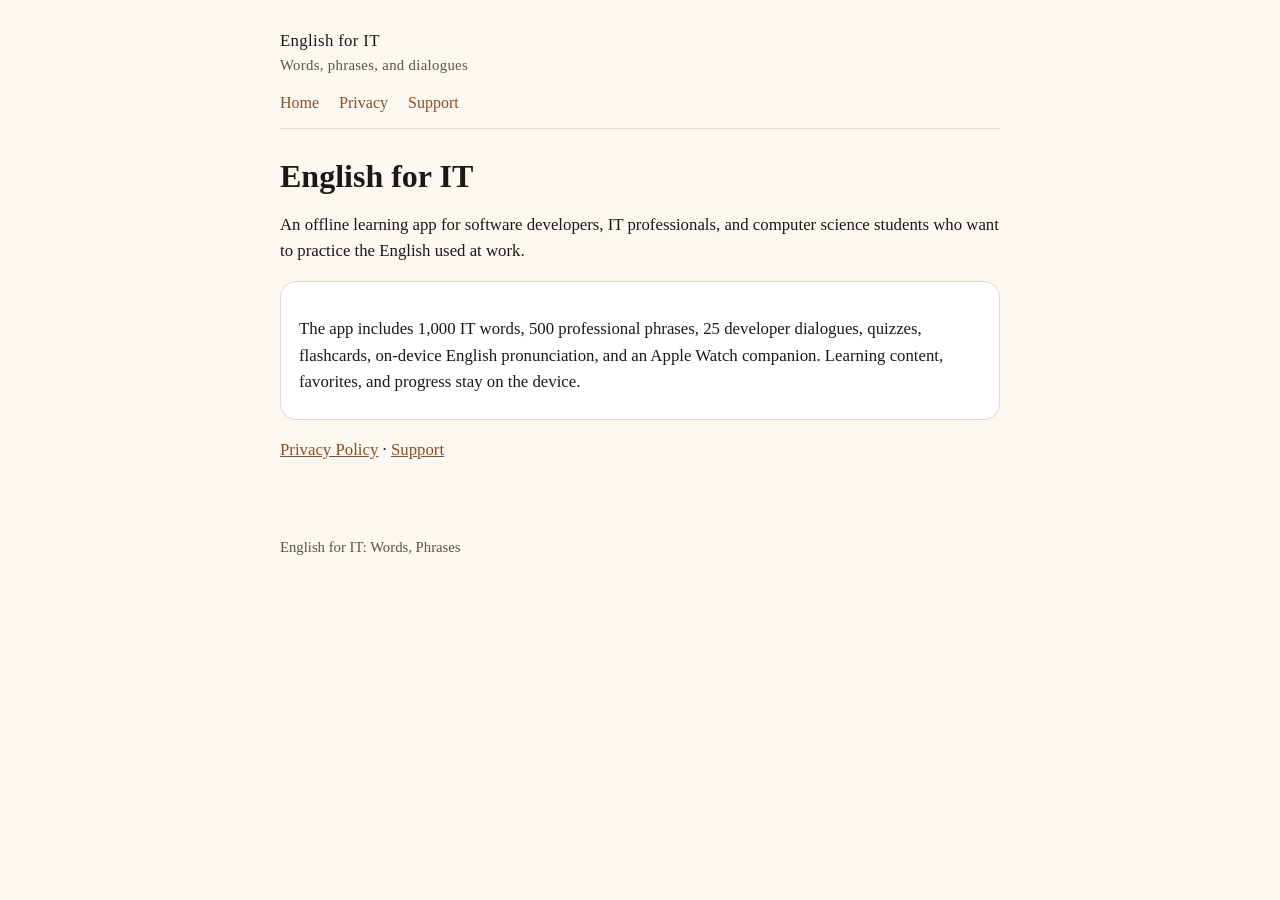
==== index.html @ e93d605b "Publish the Privacy Policy and Support pages for English for IT. Co-authored-by: Cursor <cursoragent" ====
<!DOCTYPE html>
<html lang="en">
<head>
  <meta charset="utf-8">
  <meta name="viewport" content="width=device-width, initial-scale=1">
  <title>English for IT: Words, Phrases</title>
  <link rel="stylesheet" href="style.css">
</head>
<body>
  <a class="skip" href="#content">Skip to content</a>
  <header>
    <p class="brand">English for IT <span>Words, phrases, and dialogues</span></p>
    <nav>
      <a href="index.html">Home</a>
      <a href="privacy.html">Privacy</a>
      <a href="support.html">Support</a>
    </nav>
  </header>
  <main id="content">
    <h1>English for IT</h1>
    <p>An offline learning app for software developers, IT professionals, and computer science students who want to practice the English used at work.</p>
    <div class="card">
      <p>The app includes 1,000 IT words, 500 professional phrases, 25 developer dialogues, quizzes, flashcards, on-device English pronunciation, and an Apple Watch companion. Learning content, favorites, and progress stay on the device.</p>
    </div>
    <p><a href="privacy.html">Privacy Policy</a> · <a href="support.html">Support</a></p>
  </main>
  <footer>English for IT: Words, Phrases</footer>
</body>
</html>
---- style.css ----
:root {
  color-scheme: light;
  --ink: #1c1915;
  --muted: #5c5348;
  --line: #e4d8c8;
  --paper: #fbf7f1;
  --card: #ffffff;
  --accent: #8c4e22;
}

* { box-sizing: border-box; }

body {
  margin: 0;
  font-family: "Iowan Old Style", Palatino, "Palatino Linotype", Georgia, serif;
  color: var(--ink);
  background: var(--paper);
  line-height: 1.55;
}

a { color: var(--accent); }

.skip {
  position: absolute;
  left: 12px;
  top: -40px;
}

.skip:focus { top: 12px; }

header, main, footer {
  width: min(720px, calc(100% - 32px));
  margin-left: auto;
  margin-right: auto;
}

header {
  padding: 28px 0 12px;
  border-bottom: 1px solid var(--line);
}

.brand {
  margin: 0;
  font-size: 1.05rem;
  letter-spacing: 0.02em;
}

.brand span {
  display: block;
  color: var(--muted);
  font-size: 0.92rem;
}

nav { margin-top: 14px; }

nav a {
  margin-right: 16px;
  text-decoration: none;
}

nav a:hover { text-decoration: underline; }

main { padding: 28px 0 48px; }

h1 { font-size: 2rem; line-height: 1.2; margin: 0 0 12px; }

h2 { font-size: 1.25rem; margin: 28px 0 8px; }

p, li { font-size: 1.05rem; }

.card {
  background: var(--card);
  border: 1px solid var(--line);
  border-radius: 16px;
  padding: 18px 18px 8px;
}

footer {
  padding: 8px 0 36px;
  color: var(--muted);
  font-size: 0.92rem;
}
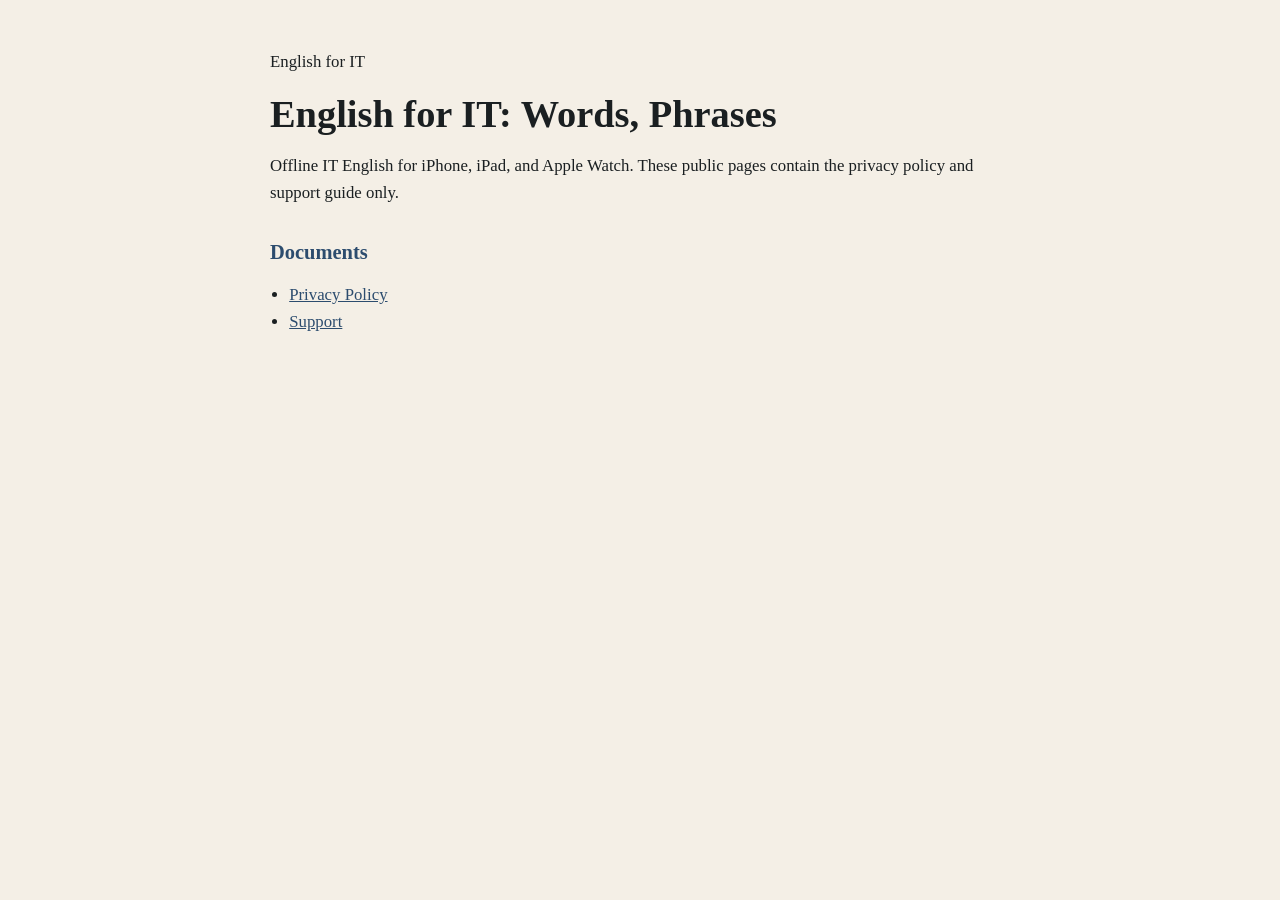
==== commit ef3781fd: "Publish the fuller privacy policy and support guide. The App Store listing needs the same local-data" ====
--- a/index.html
+++ b/index.html
@@ -7,23 +7,17 @@
   <link rel="stylesheet" href="style.css">
 </head>
 <body>
-  <a class="skip" href="#content">Skip to content</a>
-  <header>
-    <p class="brand">English for IT <span>Words, phrases, and dialogues</span></p>
-    <nav>
-      <a href="index.html">Home</a>
-      <a href="privacy.html">Privacy</a>
-      <a href="support.html">Support</a>
-    </nav>
-  </header>
-  <main id="content">
-    <h1>English for IT</h1>
-    <p>An offline learning app for software developers, IT professionals, and computer science students who want to practice the English used at work.</p>
-    <div class="card">
-      <p>The app includes 1,000 IT words, 500 professional phrases, 25 developer dialogues, quizzes, flashcards, on-device English pronunciation, and an Apple Watch companion. Learning content, favorites, and progress stay on the device.</p>
-    </div>
-    <p><a href="privacy.html">Privacy Policy</a> · <a href="support.html">Support</a></p>
+  <main>
+    <p class="eyebrow">English for IT</p>
+    <h1>English for IT: Words, Phrases</h1>
+    <p class="lead">Offline IT English for iPhone, iPad, and Apple Watch. These public pages contain the privacy policy and support guide only.</p>
+    <section>
+      <h2>Documents</h2>
+      <ul>
+        <li><a href="privacy.html">Privacy Policy</a></li>
+        <li><a href="support.html">Support</a></li>
+      </ul>
+    </section>
   </main>
-  <footer>English for IT: Words, Phrases</footer>
 </body>
 </html>
--- a/style.css
+++ b/style.css
@@ -1,82 +1,106 @@
 :root {
   color-scheme: light;
-  --ink: #1c1915;
-  --muted: #5c5348;
-  --line: #e4d8c8;
-  --paper: #fbf7f1;
-  --card: #ffffff;
-  --accent: #8c4e22;
+  --ink: #1a1f21;
+  --muted: #4e4943;
+  --line: #e3d8c8;
+  --paper: #f4efe6;
+  --card: #fffbf6;
+  --accent: #2c4c6e;
+  --copper: #8a4e28;
 }
 
 * { box-sizing: border-box; }
 
 body {
   margin: 0;
-  font-family: "Iowan Old Style", Palatino, "Palatino Linotype", Georgia, serif;
+  font-family: "Iowan Old Style", Palatino, Georgia, serif;
   color: var(--ink);
   background: var(--paper);
-  line-height: 1.55;
+  line-height: 1.6;
 }
 
 a { color: var(--accent); }
+a:hover { text-decoration-thickness: 2px; }
 
 .skip {
   position: absolute;
   left: 12px;
-  top: -40px;
+  top: -48px;
+  background: var(--card);
+  padding: 8px 12px;
 }
 
 .skip:focus { top: 12px; }
 
 header, main, footer {
-  width: min(720px, calc(100% - 32px));
+  width: min(740px, calc(100% - 32px));
   margin-left: auto;
   margin-right: auto;
 }
 
 header {
-  padding: 28px 0 12px;
+  padding: 32px 0 16px;
   border-bottom: 1px solid var(--line);
 }
 
 .brand {
   margin: 0;
-  font-size: 1.05rem;
-  letter-spacing: 0.02em;
+  font-size: 1.15rem;
+  letter-spacing: 0.01em;
 }
 
 .brand span {
   display: block;
+  margin-top: 4px;
   color: var(--muted);
-  font-size: 0.92rem;
+  font-size: 0.95rem;
 }
 
-nav { margin-top: 14px; }
+nav { margin-top: 16px; }
 
 nav a {
-  margin-right: 16px;
+  display: inline-block;
+  margin: 0 18px 8px 0;
   text-decoration: none;
+  font-weight: 600;
 }
 
-nav a:hover { text-decoration: underline; }
+nav a:hover, nav a:focus { text-decoration: underline; }
 
-main { padding: 28px 0 48px; }
+main { padding: 32px 0 56px; }
 
-h1 { font-size: 2rem; line-height: 1.2; margin: 0 0 12px; }
+h1 {
+  font-size: clamp(1.8rem, 4vw, 2.4rem);
+  line-height: 1.15;
+  margin: 0 0 14px;
+}
 
-h2 { font-size: 1.25rem; margin: 28px 0 8px; }
+h2 {
+  font-size: 1.28rem;
+  line-height: 1.3;
+  margin: 32px 0 8px;
+  color: var(--accent);
+}
 
 p, li { font-size: 1.05rem; }
+
+ul { padding-left: 1.2rem; }
 
 .card {
   background: var(--card);
   border: 1px solid var(--line);
-  border-radius: 16px;
-  padding: 18px 18px 8px;
+  border-radius: 18px;
+  padding: 8px 20px 4px;
+  margin: 18px 0;
 }
 
 footer {
-  padding: 8px 0 36px;
+  padding: 8px 0 40px;
   color: var(--muted);
-  font-size: 0.92rem;
+  font-size: 0.95rem;
 }
+
+@media (max-width: 640px) {
+  header, main, footer { width: min(740px, calc(100% - 24px)); }
+  h1 { font-size: 1.7rem; }
+}
